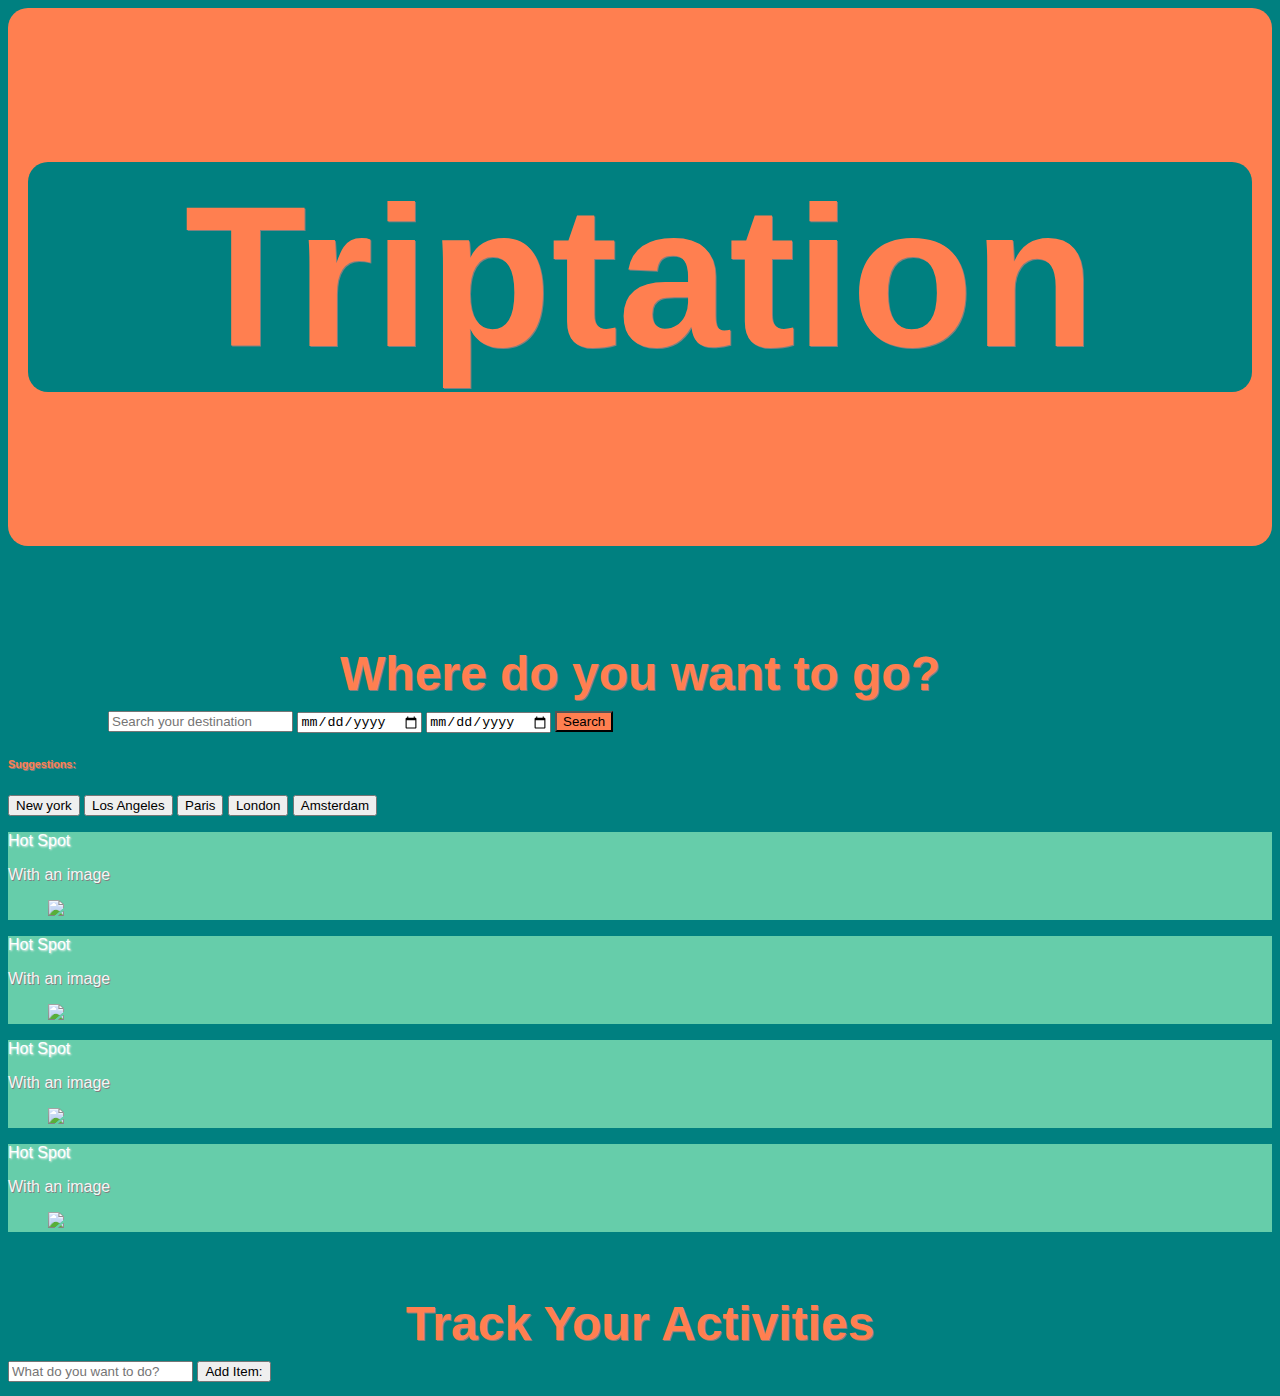
==== index.html @ a23145c1 "itinerary funct added" ====
<!DOCTYPE html>
<html lang="en">

<head>
  <meta charset="UTF-8">
  <meta name="viewport" content="width=device-width, initial-scale=1.0">
  <link rel="stylesheet" href="https://cdn.jsdelivr.net/npm/bulma@0.9.3/css/bulma.min.css">
  <script type="module" src="https://unpkg.com/ionicons@5.5.2/dist/ionicons/ionicons.esm.js"></script>
  <script nomodule src="https://unpkg.com/ionicons@5.5.2/dist/ionicons/ionicons.js"></script>
  <link rel="stylesheet" href="styles.css">
  <title>Trip Planner</title>
</head>

<body>
  <header>
    <h1 class="strong">Triptation
    </h1>
  </header>

  <main>
    <h2><strong class="strong">Where do you want to go?</strong></h2>

    <!--Search Engine  -->
    <div class="searchbar is-flex-direction-column">
      <input id="city" class="input is-rounded is-medium" type="text" placeholder="Search your destination">
      <input id="startDate" type="date" class="input is-rounded is-medium" placeholder="mm/dd/yyyy" autocomplete="off">
      <input id="endDate" type="date" class="input is-rounded is-medium" placeholder="mm/dd/yyyy" autocomplete="off">
      <button id="search" style="background-color: coral;"
        class="button has-text-white is-rounded is-large is-fullwidth">Search</button>
    </div>

    <!-- Suggestions -->
    <h6><strong class="strong">Suggestions:</strong></h6>
    <div id="suggestions" class="buttons is-justify-content-center">
      <button class=" button has-background-primary has-text-white-bis is-rounded is-medium">New york</button>
      <button class=" button has-background-primary has-text-white-bis is-rounded is-medium">Los Angeles</button>
      <button class=" button has-background-primary has-text-white-bis is-rounded is-medium">Paris</button>
      <button class=" button has-background-primary has-text-white-bis is-rounded is-medium">London</button>
      <button class=" button has-background-primary has-text-white-bis is-rounded is-medium">Amsterdam</button>
    </div>

    <!-- Weather Data -->
    <h4 class="hide" id="weatherTxt"><strong class="strong">Weather Data</strong></h4>
    <div id="forecast" class="container is-fluid tile is-ancestor is-flex-wrap-wrap">

    </div>

    <!-- Popular Spots -->
    <h4 class="hide"><strong class="strong">Popular Spots</strong></h4>
    <div id="tiles" class="container is-fluid tile is-ancestor is-flex-wrap-wrap">
      <div class="tile is-parent">
        <article class="tile is-child box">
          <p class="title">Hot Spot</p>
          <p class="subtitle">With an image</p>
          <figure class="image is-4by3">
            <img src="https://bulma.io/images/placeholders/640x480.png">
          </figure>
        </article>
      </div>
      <div class="tile is-parent">
        <article class="tile is-child box">
          <p class="title">Hot Spot</p>
          <p class="subtitle">With an image</p>
          <figure class="image is-4by3">
            <img src="https://bulma.io/images/placeholders/640x480.png">
          </figure>
        </article>
      </div>
      <div class="tile is-parent">
        <article class="tile is-child box">
          <p class="title">Hot Spot</p>
          <p class="subtitle">With an image</p>
          <figure class="image is-4by3">
            <img src="https://bulma.io/images/placeholders/640x480.png">
          </figure>
        </article>
      </div>
      <div class="tile is-parent">
        <article class="tile is-child box">
          <p class="title">Hot Spot</p>
          <p class="subtitle">With an image</p>
          <figure class="image is-4by3">
            <img src="https://bulma.io/images/placeholders/640x480.png">
          </figure>
        </article>
      </div>
    </div>

    <div id="itinerary" class="container my-1 is-flex-direction-column is-fluid is-ancestor">
      <h4><strong class="strong">Track Your Activities</strong></h4>
      <div class="field has-addons">
        <input id="taskBox" class="input" type="text" placeholder="What do you want to do?">
        <button id="taskSave" class="button is-primary">
          Add Item:
        </button>
      </div>
    </div>
  </main>


  <script src="script.js"></script>
</body>

</html>
---- styles.css ----
header {
    font-size: 100px;
    color: whitesmoke;	
    padding: 20px;
    text-align: center;
    margin-bottom: 100px;
	font-family: Segoe, "Segoe UI", "DejaVu Sans", "Trebuchet MS", Verdana, "sans-serif" Roboto, Oxygen, Ubuntu, Cantarell, 'Open Sans', 'Helvetica Neue', sans-serif;
	background-color: coral;	
    border-radius: 20px;
}

body { 
    font-family: -apple-system, BlinkMacSystemFont, 'Segoe UI', Roboto, Oxygen, Ubuntu, Cantarell, 'Open Sans', 'Helvetica Neue', sans-serif;
	background-color: teal;


}

h2, h4 {
    font-size: 48px;
    text-align: center;
    margin-bottom: 10px;	
}

h1{
	font-family: Segoe, "Segoe UI", "DejaVu Sans", "Trebuchet MS", Verdana, "sans-serif" Roboto, Oxygen, Ubuntu, Cantarell, 'Open Sans', 'Helvetica Neue', sans-serif;
	background-color: teal;	
	border-radius: 20px;
    color: coral;
    font-weight: bold;
	
}

.hide {
    display: none;
}

.searchbar {
    margin-bottom: 15px;
    margin-right: 100px;
    margin-left: 100px;

}


.container {
    margin-bottom: 15px;
}



.tile .is-parent .box{
	background-color: mediumaquamarine;
    min-width: 150px;

}

.title {
	text-shadow: 1px 1px 2px whitesmoke;
	color: white;
    
}

.subtitle {
	text-shadow: 1px 1px grey;
	color: whitesmoke;
    
}

.strong {
	text-shadow: 1px 1px grey;
	color:coral;
}
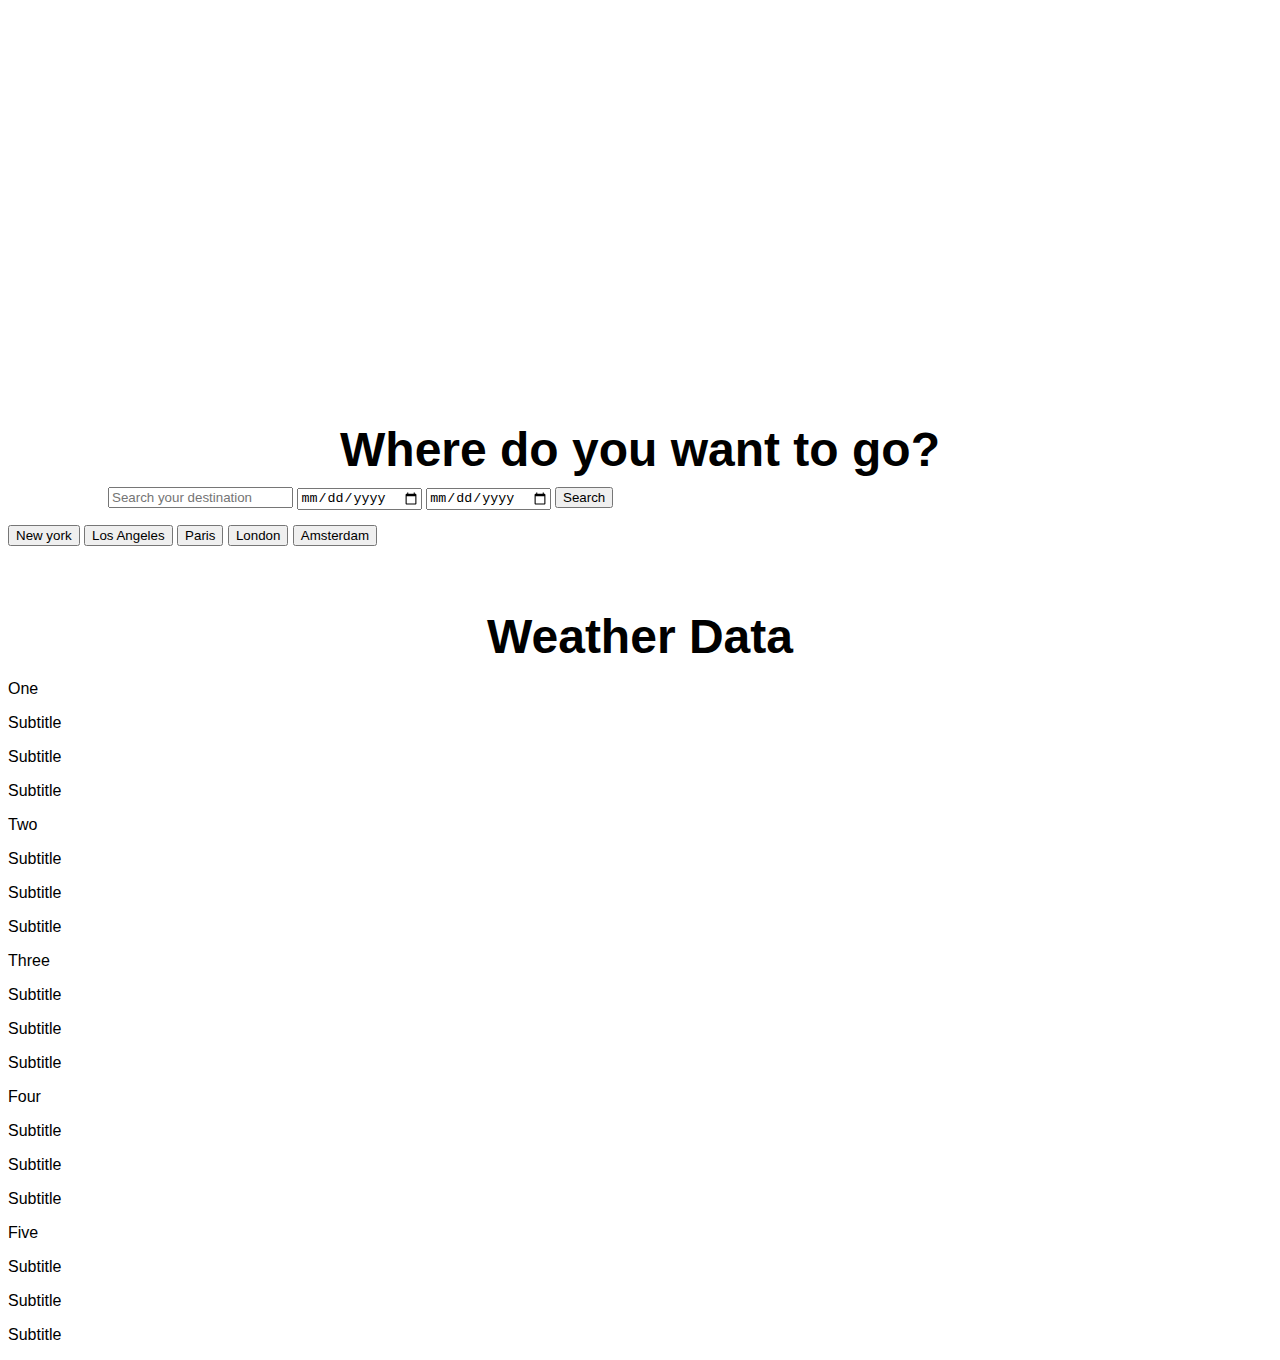
==== commit 8d7a7d3b: "Hides popular spots until they need to be generated" ====
--- a/index.html
+++ b/index.html
@@ -12,88 +12,123 @@
 </head>
 
 <body>
-  <header>
-    <h1 class="strong">Triptation
+  <header class="has-background-primary-dark">
+    <h1>Trip Planner App
     </h1>
   </header>
 
   <main>
-    <h2><strong class="strong">Where do you want to go?</strong></h2>
+      <h2><strong>Where do you want to go?</strong></h2>
 
-    <!--Search Engine  -->
-    <div class="searchbar is-flex-direction-column">
+      <!--Search Engine  -->
+    <div class="searchbar is-justify-content-center">
       <input id="city" class="input is-rounded is-medium" type="text" placeholder="Search your destination">
-      <input id="startDate" type="date" class="input is-rounded is-medium" placeholder="mm/dd/yyyy" autocomplete="off">
-      <input id="endDate" type="date" class="input is-rounded is-medium" placeholder="mm/dd/yyyy" autocomplete="off">
-      <button id="search" style="background-color: coral;"
-        class="button has-text-white is-rounded is-large is-fullwidth">Search</button>
+      <input type="date" class="input is-rounded is-medium" placeholder="mm/dd/yyyy" autocomplete="off">
+      <input type="date" class="input is-rounded is-medium" placeholder="mm/dd/yyyy" autocomplete="off">
+      <button id="search" class="button is-primary is-rounded is-large is-full-width">Search</button>
+      <div id="info" class="alert alert-primary"></div>
     </div>
 
     <!-- Suggestions -->
-    <h6><strong class="strong">Suggestions:</strong></h6>
     <div id="suggestions" class="buttons is-justify-content-center">
-      <button class=" button has-background-primary has-text-white-bis is-rounded is-medium">New york</button>
-      <button class=" button has-background-primary has-text-white-bis is-rounded is-medium">Los Angeles</button>
-      <button class=" button has-background-primary has-text-white-bis is-rounded is-medium">Paris</button>
-      <button class=" button has-background-primary has-text-white-bis is-rounded is-medium">London</button>
-      <button class=" button has-background-primary has-text-white-bis is-rounded is-medium">Amsterdam</button>
+        <button class="button is-rounded is-medium" id="NY">New york</button>
+        <button class="button is-rounded is-medium" id="LA">Los Angeles</button>
+        <button class="button is-rounded is-medium" id="PAR">Paris</button>
+        <button class="button is-rounded is-medium" id="LDN">London</button>
+        <button class="button is-rounded is-medium" id="AMS">Amsterdam</button>
     </div>
 
     <!-- Weather Data -->
-    <h4 class="hide" id="weatherTxt"><strong class="strong">Weather Data</strong></h4>
-    <div id="forecast" class="container is-fluid tile is-ancestor is-flex-wrap-wrap">
+    <h4><strong>Weather Data</strong></h4>
+    <div id="forecast" class="tile is-ancestor">
+        <div class="tile is-parent">
+            <article class="tile is-child box">
+              <p class="title">One</p>
+              <p class="subtitle">Subtitle</p>
+              <p class="subtitle">Subtitle</p>
+              <p class="subtitle">Subtitle</p>
+            </article>
+          </div>
+          <div class="tile is-parent">
+            <article class="tile is-child box">
+              <p class="title">Two</p>
+              <p class="subtitle">Subtitle</p>
+              <p class="subtitle">Subtitle</p>
+              <p class="subtitle">Subtitle</p>
+            </article>
+          </div>
+          <div class="tile is-parent">
+            <article class="tile is-child box">
+              <p class="title">Three</p>
+              <p class="subtitle">Subtitle</p>
+              <p class="subtitle">Subtitle</p>
+              <p class="subtitle">Subtitle</p>
+            </article>
+          </div>
+          <div class="tile is-parent">
+            <article class="tile is-child box">
+              <p class="title">Four</p>
+              <p class="subtitle">Subtitle</p>
+              <p class="subtitle">Subtitle</p>
+              <p class="subtitle">Subtitle</p>
+            </article>
+          </div>
+          <div class="tile is-parent">
+            <article class="tile is-child box">
+              <p class="title">Five</p>
+              <p class="subtitle">Subtitle</p>
+              <p class="subtitle">Subtitle</p>
+              <p class="subtitle">Subtitle</p>
+            </article>
+          </div>
 
     </div>
 
     <!-- Popular Spots -->
-    <h4 class="hide"><strong class="strong">Popular Spots</strong></h4>
-    <div id="tiles" class="container is-fluid tile is-ancestor is-flex-wrap-wrap">
-      <div class="tile is-parent">
-        <article class="tile is-child box">
-          <p class="title">Hot Spot</p>
-          <p class="subtitle">With an image</p>
-          <figure class="image is-4by3">
-            <img src="https://bulma.io/images/placeholders/640x480.png">
-          </figure>
-        </article>
-      </div>
-      <div class="tile is-parent">
-        <article class="tile is-child box">
-          <p class="title">Hot Spot</p>
-          <p class="subtitle">With an image</p>
-          <figure class="image is-4by3">
-            <img src="https://bulma.io/images/placeholders/640x480.png">
-          </figure>
-        </article>
-      </div>
-      <div class="tile is-parent">
-        <article class="tile is-child box">
-          <p class="title">Hot Spot</p>
-          <p class="subtitle">With an image</p>
-          <figure class="image is-4by3">
-            <img src="https://bulma.io/images/placeholders/640x480.png">
-          </figure>
-        </article>
-      </div>
-      <div class="tile is-parent">
-        <article class="tile is-child box">
-          <p class="title">Hot Spot</p>
-          <p class="subtitle">With an image</p>
-          <figure class="image is-4by3">
-            <img src="https://bulma.io/images/placeholders/640x480.png">
-          </figure>
-        </article>
-      </div>
-    </div>
-
-    <div id="itinerary" class="container my-1 is-flex-direction-column is-fluid is-ancestor">
-      <h4><strong class="strong">Track Your Activities</strong></h4>
-      <div class="field has-addons">
-        <input id="taskBox" class="input" type="text" placeholder="What do you want to do?">
-        <button id="taskSave" class="button is-primary">
-          Add Item:
-        </button>
-      </div>
+    <h4 id="hideTitle"><strong>Popular Spots</strong></h4>
+    <div class="tile is-ancestor" id="hide">  
+        <div class="tile is-parent">
+            <article class="tile is-child box">
+              <p class="title" id="HotSpot">Hot Spot</p>
+              <p class="desc">Description</p>
+              <figure class="image is-4by3">
+                <img class="img" src="https://bulma.io/images/placeholders/640x480.png" crossorigin="anonymous">
+              </figure>
+            </article>
+          </div>
+          <div class="tile is-parent">
+            <article class="tile is-child box">
+              <p class="title" id="HotSpot">Hot Spot</p>
+              <p class="desc">Description</p>
+              <figure class="image is-4by3">
+                <img class="img" src="https://bulma.io/images/placeholders/640x480.png" crossorigin="anonymous">
+              </figure>
+            </article>
+          </div><div class="tile is-parent">
+            <article class="tile is-child box">
+              <p class="title" id="HotSpot">Hot Spot</p>
+              <p class="desc">Description</p>
+              <figure class="image is-4by3">
+                <img class="img" src="https://bulma.io/images/placeholders/640x480.png" crossorigin="anonymous">
+              </figure>
+            </article>
+          </div><div class="tile is-parent">
+            <article class="tile is-child box">
+              <p class="title" id="HotSpot">Hot Spot</p>
+              <p class="desc">Description</p>
+              <figure class="image is-4by3">
+                <img class="img" src="https://bulma.io/images/placeholders/640x480.png" crossorigin="anonymous">
+              </figure>
+            </article>
+          </div>
+          <div class="tile is-parent">
+            <article class="tile is-child box">
+              <p class="title" id="HotSpot">Hot Spot</p>
+              <p class="desc">Description</p>
+              <figure class="image is-4by3">
+                <img class="img" src="https://bulma.io/images/placeholders/640x480.png" crossorigin="anonymous">
+              </figure>
+            </article>
     </div>
   </main>
 
--- a/styles.css
+++ b/styles.css
@@ -1,45 +1,27 @@
 header {
-    font-size: 100px;
-    color: whitesmoke;	
+    font-size: 55px;
+    color: white;
     padding: 20px;
     text-align: center;
     margin-bottom: 100px;
-	font-family: Segoe, "Segoe UI", "DejaVu Sans", "Trebuchet MS", Verdana, "sans-serif" Roboto, Oxygen, Ubuntu, Cantarell, 'Open Sans', 'Helvetica Neue', sans-serif;
-	background-color: coral;	
-    border-radius: 20px;
+    
 }
 
 body { 
-    font-family: -apple-system, BlinkMacSystemFont, 'Segoe UI', Roboto, Oxygen, Ubuntu, Cantarell, 'Open Sans', 'Helvetica Neue', sans-serif;
-	background-color: teal;
-
+    font-family: -apple-system, BlinkMacSystemFont, 'Segoe UI', Roboto, Oxygen, Ubuntu, Cantarell, 'Open Sans', 'Helvetica Neue', sans-serif
 
 }
 
 h2, h4 {
     font-size: 48px;
     text-align: center;
-    margin-bottom: 10px;	
-}
-
-h1{
-	font-family: Segoe, "Segoe UI", "DejaVu Sans", "Trebuchet MS", Verdana, "sans-serif" Roboto, Oxygen, Ubuntu, Cantarell, 'Open Sans', 'Helvetica Neue', sans-serif;
-	background-color: teal;	
-	border-radius: 20px;
-    color: coral;
-    font-weight: bold;
-	
-}
-
-.hide {
-    display: none;
+    margin-bottom: 10px;
 }
 
 .searchbar {
     margin-bottom: 15px;
     margin-right: 100px;
     margin-left: 100px;
-
 }
 
 
@@ -47,31 +29,7 @@
     margin-bottom: 15px;
 }
 
-
-
-.tile .is-parent .box{
-	background-color: mediumaquamarine;
-    min-width: 150px;
-
+#hide, #hideTitle {
+    display: none;
 }
 
-.title {
-	text-shadow: 1px 1px 2px whitesmoke;
-	color: white;
-    
-}
-
-.subtitle {
-	text-shadow: 1px 1px grey;
-	color: whitesmoke;
-    
-}
-
-.strong {
-	text-shadow: 1px 1px grey;
-	color:coral;
-}
-
-
-
-
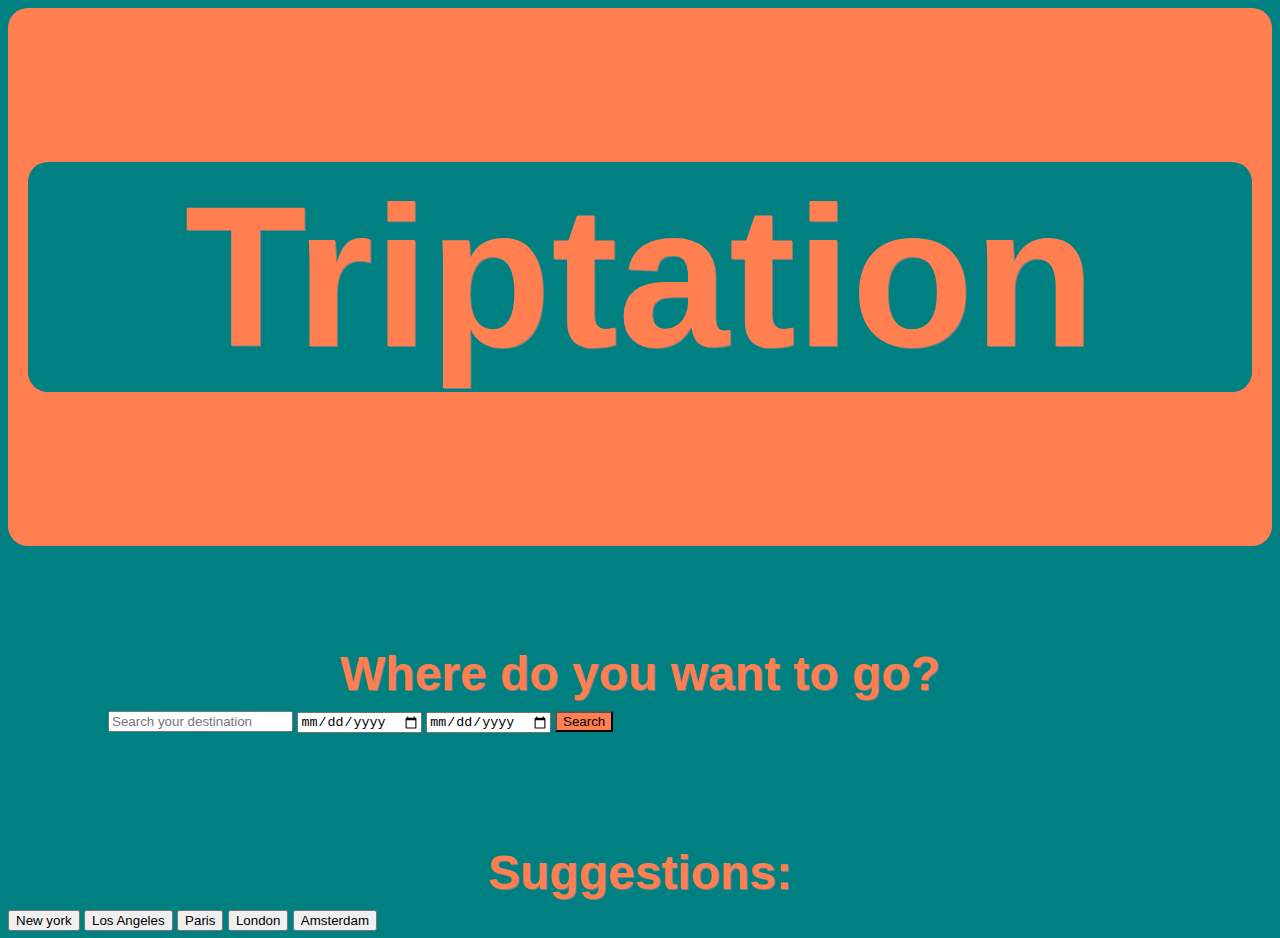
==== commit 785a3517: "working fine" ====
--- a/index.html
+++ b/index.html
@@ -12,85 +12,47 @@
 </head>
 
 <body>
-  <header class="has-background-primary-dark">
-    <h1>Trip Planner App
+  <header>
+    <h1 class="strong">Triptation
     </h1>
   </header>
 
   <main>
-      <h2><strong>Where do you want to go?</strong></h2>
+    <h2><strong class="strong">Where do you want to go?</strong></h2>
 
-      <!--Search Engine  -->
-    <div class="searchbar is-justify-content-center">
+    <!--Search Engine  -->
+    <div class="searchbar is-flex-direction-column">
       <input id="city" class="input is-rounded is-medium" type="text" placeholder="Search your destination">
-      <input type="date" class="input is-rounded is-medium" placeholder="mm/dd/yyyy" autocomplete="off">
-      <input type="date" class="input is-rounded is-medium" placeholder="mm/dd/yyyy" autocomplete="off">
-      <button id="search" class="button is-primary is-rounded is-large is-full-width">Search</button>
+      <input id="startDate" type="date" class="input is-rounded is-medium" placeholder="mm/dd/yyyy" autocomplete="off">
+      <input id="endDate" type="date" class="input is-rounded is-medium" placeholder="mm/dd/yyyy" autocomplete="off">
+      <button id="search" style="background-color: coral;"
+        class="button has-text-white is-rounded is-large is-fullwidth">Search</button>
+    </div>
+
+    <!-- Suggestions -->
+    <h6><strong class="strong">Suggestions:</strong></h6>
+    <div id="suggestions" class="buttons is-justify-content-center">
+      <button class=" button has-background-primary has-text-white-bis is-rounded is-medium" id="NY" >New york</button>
+      <button class=" button has-background-primary has-text-white-bis is-rounded is-medium" id="LA" >Los Angeles</button>
+      <button class=" button has-background-primary has-text-white-bis is-rounded is-medium" id="PAR" >Paris</button>
+      <button class=" button has-background-primary has-text-white-bis is-rounded is-medium" id="LDN" >London</button>
+      <button class=" button has-background-primary has-text-white-bis is-rounded is-medium" id="AMS" >Amsterdam</button>
       <div id="info" class="alert alert-primary"></div>
     </div>
 
-    <!-- Suggestions -->
-    <div id="suggestions" class="buttons is-justify-content-center">
-        <button class="button is-rounded is-medium" id="NY">New york</button>
-        <button class="button is-rounded is-medium" id="LA">Los Angeles</button>
-        <button class="button is-rounded is-medium" id="PAR">Paris</button>
-        <button class="button is-rounded is-medium" id="LDN">London</button>
-        <button class="button is-rounded is-medium" id="AMS">Amsterdam</button>
-    </div>
-
     <!-- Weather Data -->
-    <h4><strong>Weather Data</strong></h4>
-    <div id="forecast" class="tile is-ancestor">
-        <div class="tile is-parent">
-            <article class="tile is-child box">
-              <p class="title">One</p>
-              <p class="subtitle">Subtitle</p>
-              <p class="subtitle">Subtitle</p>
-              <p class="subtitle">Subtitle</p>
-            </article>
-          </div>
-          <div class="tile is-parent">
-            <article class="tile is-child box">
-              <p class="title">Two</p>
-              <p class="subtitle">Subtitle</p>
-              <p class="subtitle">Subtitle</p>
-              <p class="subtitle">Subtitle</p>
-            </article>
-          </div>
-          <div class="tile is-parent">
-            <article class="tile is-child box">
-              <p class="title">Three</p>
-              <p class="subtitle">Subtitle</p>
-              <p class="subtitle">Subtitle</p>
-              <p class="subtitle">Subtitle</p>
-            </article>
-          </div>
-          <div class="tile is-parent">
-            <article class="tile is-child box">
-              <p class="title">Four</p>
-              <p class="subtitle">Subtitle</p>
-              <p class="subtitle">Subtitle</p>
-              <p class="subtitle">Subtitle</p>
-            </article>
-          </div>
-          <div class="tile is-parent">
-            <article class="tile is-child box">
-              <p class="title">Five</p>
-              <p class="subtitle">Subtitle</p>
-              <p class="subtitle">Subtitle</p>
-              <p class="subtitle">Subtitle</p>
-            </article>
-          </div>
+    <h4 class="hide" id="weatherTxt"><strong class="strong">Weather Data</strong></h4>
+    <div id="forecast" class="container is-fluid tile is-ancestor is-flex-wrap-wrap">
 
     </div>
 
     <!-- Popular Spots -->
-    <h4 id="hideTitle"><strong>Popular Spots</strong></h4>
-    <div class="tile is-ancestor" id="hide">  
+    <h4 id="hideTitle"><strong class="strong">Popular Spots</strong></h4>
+    <div class="container is-flex-wrap-wrap is-fluid tile is-ancestor" id="hide">  
         <div class="tile is-parent">
             <article class="tile is-child box">
               <p class="title" id="HotSpot">Hot Spot</p>
-              <p class="desc">Description</p>
+              <p class="subtitle desc">Description</p>
               <figure class="image is-4by3">
                 <img class="img" src="https://bulma.io/images/placeholders/640x480.png" crossorigin="anonymous">
               </figure>
@@ -99,7 +61,7 @@
           <div class="tile is-parent">
             <article class="tile is-child box">
               <p class="title" id="HotSpot">Hot Spot</p>
-              <p class="desc">Description</p>
+              <p class="subtitle desc">Description</p>
               <figure class="image is-4by3">
                 <img class="img" src="https://bulma.io/images/placeholders/640x480.png" crossorigin="anonymous">
               </figure>
@@ -107,7 +69,7 @@
           </div><div class="tile is-parent">
             <article class="tile is-child box">
               <p class="title" id="HotSpot">Hot Spot</p>
-              <p class="desc">Description</p>
+              <p class="subtitle desc">Description</p>
               <figure class="image is-4by3">
                 <img class="img" src="https://bulma.io/images/placeholders/640x480.png" crossorigin="anonymous">
               </figure>
@@ -115,7 +77,7 @@
           </div><div class="tile is-parent">
             <article class="tile is-child box">
               <p class="title" id="HotSpot">Hot Spot</p>
-              <p class="desc">Description</p>
+              <p class="subtitle desc">Description</p>
               <figure class="image is-4by3">
                 <img class="img" src="https://bulma.io/images/placeholders/640x480.png" crossorigin="anonymous">
               </figure>
@@ -124,12 +86,26 @@
           <div class="tile is-parent">
             <article class="tile is-child box">
               <p class="title" id="HotSpot">Hot Spot</p>
-              <p class="desc">Description</p>
+              <p class="subtitle desc">Description</p>
               <figure class="image is-4by3">
                 <img class="img" src="https://bulma.io/images/placeholders/640x480.png" crossorigin="anonymous">
               </figure>
             </article>
     </div>
+
+    <div id="itinerary" class="container my-1 is-flex-direction-column is-fluid is-ancestor">
+      <h4><strong class="strong">Track Your Activities</strong></h4>
+      <div class="field has-addons">
+        <input id="taskBox" class="input" type="text" placeholder="What do you want to do?">
+        <button id="taskSave" class="button is-primary">
+          Add Item:
+        </button>
+      </div>
+    </div>
+
+    
+
+
   </main>
 
 
--- a/styles.css
+++ b/styles.css
@@ -1,35 +1,73 @@
 header {
-    font-size: 55px;
-    color: white;
+    font-size: 100px;
+    color: whitesmoke;	
     padding: 20px;
     text-align: center;
     margin-bottom: 100px;
+	font-family: Segoe, "Segoe UI", "DejaVu Sans", "Trebuchet MS", Verdana, "sans-serif" Roboto, Oxygen, Ubuntu, Cantarell, 'Open Sans', 'Helvetica Neue', sans-serif;
+	background-color: coral;	
+    border-radius: 20px;
+}
+
+body { 
+    font-family: -apple-system, BlinkMacSystemFont, 'Segoe UI', Roboto, Oxygen, Ubuntu, Cantarell, 'Open Sans', 'Helvetica Neue', sans-serif;
+	background-color: teal;
+
+
+}
+
+h2, h4, h6 {
+    font-size: 48px;
+    text-align: center;
+    margin-bottom: 10px;	
+}
+
+h1{
+	font-family: Segoe, "Segoe UI", "DejaVu Sans", "Trebuchet MS", Verdana, "sans-serif" Roboto, Oxygen, Ubuntu, Cantarell, 'Open Sans', 'Helvetica Neue', sans-serif;
+	background-color: teal;	
+	border-radius: 20px;
+    color: coral;
+    font-weight: bold;
+	
+}
+
+.hide {
+    display: none;
+}
+
+.searchbar {
+    margin-right: 100px;
+    margin-left: 100px;
+
+}
+
+.tile .is-parent .box{
+	background-color: mediumaquamarine;
+    min-width: 150px;
+
+}
+
+.title {
+	text-shadow: 1px 1px 2px whitesmoke;
+	color: white;
     
 }
 
-body { 
-    font-family: -apple-system, BlinkMacSystemFont, 'Segoe UI', Roboto, Oxygen, Ubuntu, Cantarell, 'Open Sans', 'Helvetica Neue', sans-serif
-
+.subtitle {
+	text-shadow: 1px 1px grey;
+	color: whitesmoke;
+    
 }
 
-h2, h4 {
-    font-size: 48px;
-    text-align: center;
-    margin-bottom: 10px;
-}
-
-.searchbar {
-    margin-bottom: 15px;
-    margin-right: 100px;
-    margin-left: 100px;
-}
-
-
-.container {
-    margin-bottom: 15px;
+.strong {
+	text-shadow: 1px 1px grey;
+	color:coral;
 }
 
 #hide, #hideTitle {
     display: none;
 }
 
+
+
+
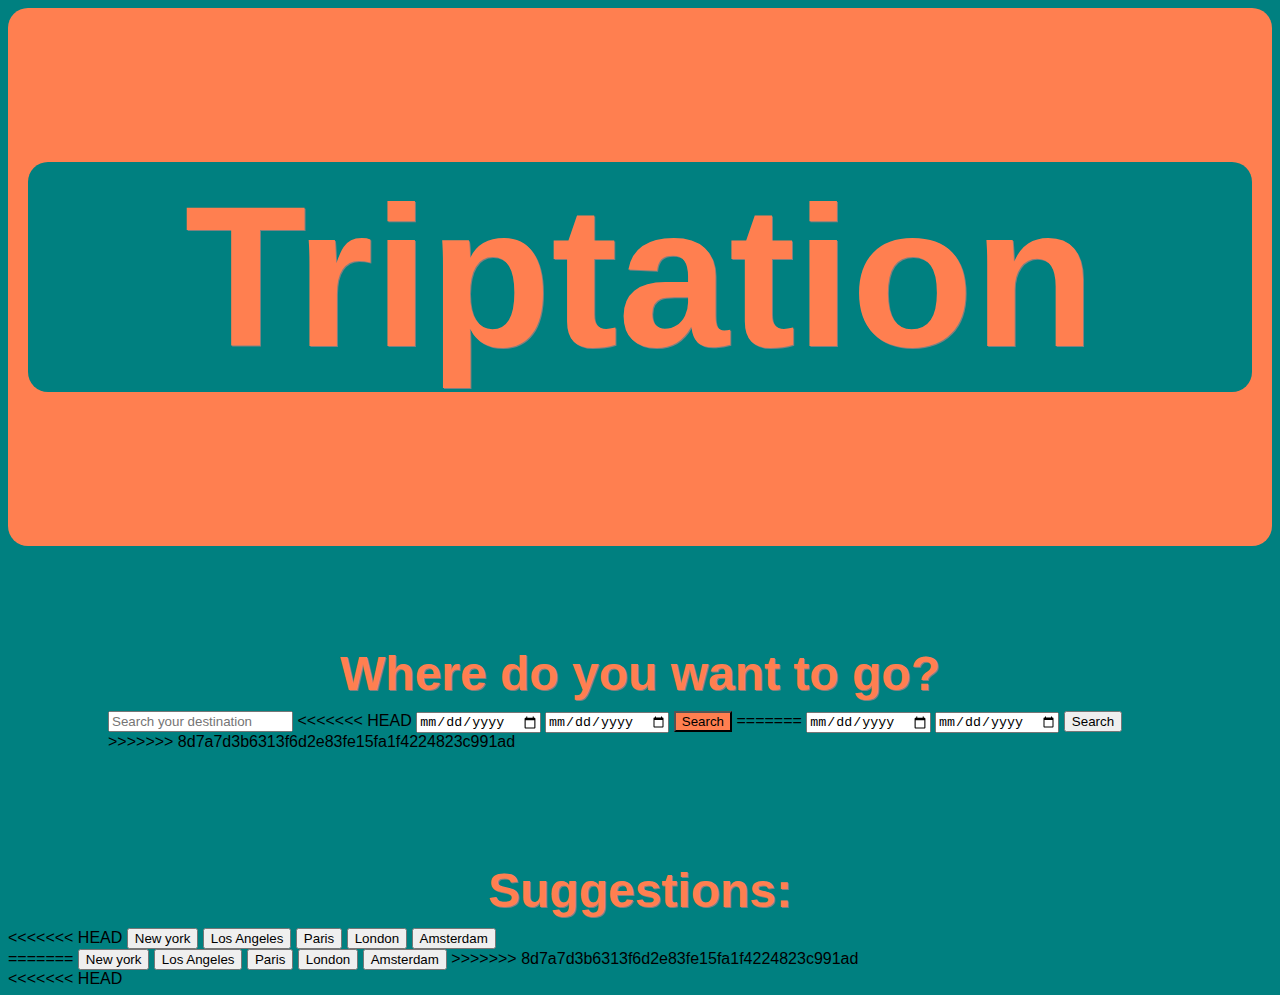
==== commit 98320ef5: "final merge" ====
--- a/index.html
+++ b/index.html
@@ -23,21 +23,36 @@
     <!--Search Engine  -->
     <div class="searchbar is-flex-direction-column">
       <input id="city" class="input is-rounded is-medium" type="text" placeholder="Search your destination">
+<<<<<<< HEAD
       <input id="startDate" type="date" class="input is-rounded is-medium" placeholder="mm/dd/yyyy" autocomplete="off">
       <input id="endDate" type="date" class="input is-rounded is-medium" placeholder="mm/dd/yyyy" autocomplete="off">
       <button id="search" style="background-color: coral;"
         class="button has-text-white is-rounded is-large is-fullwidth">Search</button>
+=======
+      <input type="date" class="input is-rounded is-medium" placeholder="mm/dd/yyyy" autocomplete="off">
+      <input type="date" class="input is-rounded is-medium" placeholder="mm/dd/yyyy" autocomplete="off">
+      <button id="search" class="button is-primary is-rounded is-large is-full-width">Search</button>
+      <div id="info" class="alert alert-primary"></div>
+>>>>>>> 8d7a7d3b6313f6d2e83fe15fa1f4224823c991ad
     </div>
 
     <!-- Suggestions -->
     <h6><strong class="strong">Suggestions:</strong></h6>
     <div id="suggestions" class="buttons is-justify-content-center">
+<<<<<<< HEAD
       <button class=" button has-background-primary has-text-white-bis is-rounded is-medium" id="NY" >New york</button>
       <button class=" button has-background-primary has-text-white-bis is-rounded is-medium" id="LA" >Los Angeles</button>
       <button class=" button has-background-primary has-text-white-bis is-rounded is-medium" id="PAR" >Paris</button>
       <button class=" button has-background-primary has-text-white-bis is-rounded is-medium" id="LDN" >London</button>
       <button class=" button has-background-primary has-text-white-bis is-rounded is-medium" id="AMS" >Amsterdam</button>
       <div id="info" class="alert alert-primary"></div>
+=======
+        <button class="button is-rounded is-medium" id="NY">New york</button>
+        <button class="button is-rounded is-medium" id="LA">Los Angeles</button>
+        <button class="button is-rounded is-medium" id="PAR">Paris</button>
+        <button class="button is-rounded is-medium" id="LDN">London</button>
+        <button class="button is-rounded is-medium" id="AMS">Amsterdam</button>
+>>>>>>> 8d7a7d3b6313f6d2e83fe15fa1f4224823c991ad
     </div>
 
     <!-- Weather Data -->
@@ -47,12 +62,21 @@
     </div>
 
     <!-- Popular Spots -->
+<<<<<<< HEAD
     <h4 id="hideTitle"><strong class="strong">Popular Spots</strong></h4>
     <div class="container is-flex-wrap-wrap is-fluid tile is-ancestor" id="hide">  
         <div class="tile is-parent">
             <article class="tile is-child box">
               <p class="title" id="HotSpot">Hot Spot</p>
               <p class="subtitle desc">Description</p>
+=======
+    <h4 id="hideTitle"><strong>Popular Spots</strong></h4>
+    <div class="tile is-ancestor" id="hide">  
+        <div class="tile is-parent">
+            <article class="tile is-child box">
+              <p class="title" id="HotSpot">Hot Spot</p>
+              <p class="desc">Description</p>
+>>>>>>> 8d7a7d3b6313f6d2e83fe15fa1f4224823c991ad
               <figure class="image is-4by3">
                 <img class="img" src="https://bulma.io/images/placeholders/640x480.png" crossorigin="anonymous">
               </figure>
@@ -61,7 +85,11 @@
           <div class="tile is-parent">
             <article class="tile is-child box">
               <p class="title" id="HotSpot">Hot Spot</p>
+<<<<<<< HEAD
               <p class="subtitle desc">Description</p>
+=======
+              <p class="desc">Description</p>
+>>>>>>> 8d7a7d3b6313f6d2e83fe15fa1f4224823c991ad
               <figure class="image is-4by3">
                 <img class="img" src="https://bulma.io/images/placeholders/640x480.png" crossorigin="anonymous">
               </figure>
@@ -69,7 +97,11 @@
           </div><div class="tile is-parent">
             <article class="tile is-child box">
               <p class="title" id="HotSpot">Hot Spot</p>
+<<<<<<< HEAD
               <p class="subtitle desc">Description</p>
+=======
+              <p class="desc">Description</p>
+>>>>>>> 8d7a7d3b6313f6d2e83fe15fa1f4224823c991ad
               <figure class="image is-4by3">
                 <img class="img" src="https://bulma.io/images/placeholders/640x480.png" crossorigin="anonymous">
               </figure>
@@ -77,7 +109,11 @@
           </div><div class="tile is-parent">
             <article class="tile is-child box">
               <p class="title" id="HotSpot">Hot Spot</p>
+<<<<<<< HEAD
               <p class="subtitle desc">Description</p>
+=======
+              <p class="desc">Description</p>
+>>>>>>> 8d7a7d3b6313f6d2e83fe15fa1f4224823c991ad
               <figure class="image is-4by3">
                 <img class="img" src="https://bulma.io/images/placeholders/640x480.png" crossorigin="anonymous">
               </figure>
@@ -86,7 +122,11 @@
           <div class="tile is-parent">
             <article class="tile is-child box">
               <p class="title" id="HotSpot">Hot Spot</p>
+<<<<<<< HEAD
               <p class="subtitle desc">Description</p>
+=======
+              <p class="desc">Description</p>
+>>>>>>> 8d7a7d3b6313f6d2e83fe15fa1f4224823c991ad
               <figure class="image is-4by3">
                 <img class="img" src="https://bulma.io/images/placeholders/640x480.png" crossorigin="anonymous">
               </figure>
--- a/styles.css
+++ b/styles.css
@@ -70,4 +70,7 @@
 
 
 
+#hide, #hideTitle {
+    display: none;
+}
 
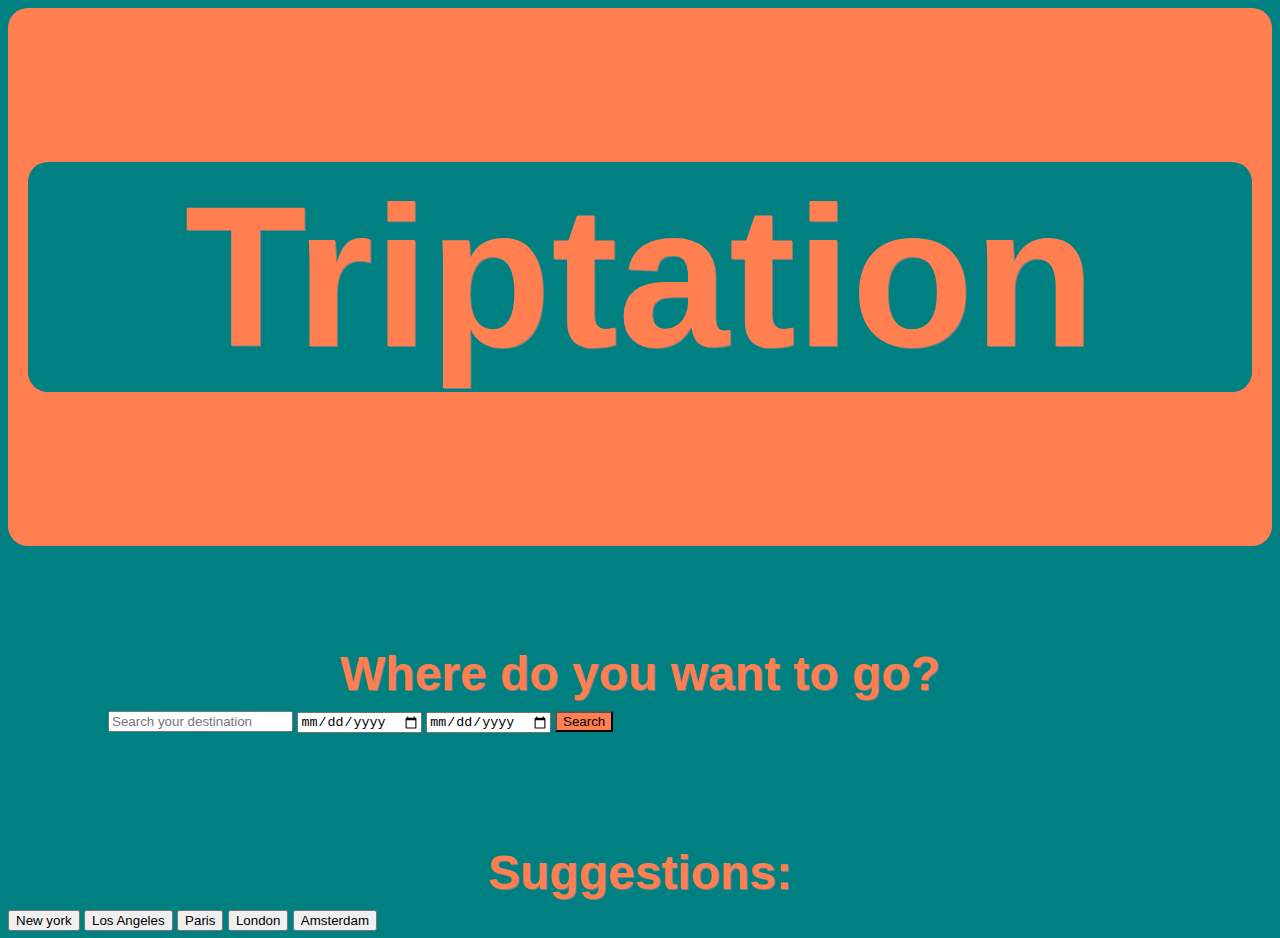
==== commit 56c43dbf: "merging details" ====
--- a/index.html
+++ b/index.html
@@ -23,36 +23,21 @@
     <!--Search Engine  -->
     <div class="searchbar is-flex-direction-column">
       <input id="city" class="input is-rounded is-medium" type="text" placeholder="Search your destination">
-<<<<<<< HEAD
       <input id="startDate" type="date" class="input is-rounded is-medium" placeholder="mm/dd/yyyy" autocomplete="off">
       <input id="endDate" type="date" class="input is-rounded is-medium" placeholder="mm/dd/yyyy" autocomplete="off">
       <button id="search" style="background-color: coral;"
         class="button has-text-white is-rounded is-large is-fullwidth">Search</button>
-=======
-      <input type="date" class="input is-rounded is-medium" placeholder="mm/dd/yyyy" autocomplete="off">
-      <input type="date" class="input is-rounded is-medium" placeholder="mm/dd/yyyy" autocomplete="off">
-      <button id="search" class="button is-primary is-rounded is-large is-full-width">Search</button>
-      <div id="info" class="alert alert-primary"></div>
->>>>>>> 8d7a7d3b6313f6d2e83fe15fa1f4224823c991ad
     </div>
 
     <!-- Suggestions -->
     <h6><strong class="strong">Suggestions:</strong></h6>
     <div id="suggestions" class="buttons is-justify-content-center">
-<<<<<<< HEAD
       <button class=" button has-background-primary has-text-white-bis is-rounded is-medium" id="NY" >New york</button>
       <button class=" button has-background-primary has-text-white-bis is-rounded is-medium" id="LA" >Los Angeles</button>
       <button class=" button has-background-primary has-text-white-bis is-rounded is-medium" id="PAR" >Paris</button>
       <button class=" button has-background-primary has-text-white-bis is-rounded is-medium" id="LDN" >London</button>
       <button class=" button has-background-primary has-text-white-bis is-rounded is-medium" id="AMS" >Amsterdam</button>
       <div id="info" class="alert alert-primary"></div>
-=======
-        <button class="button is-rounded is-medium" id="NY">New york</button>
-        <button class="button is-rounded is-medium" id="LA">Los Angeles</button>
-        <button class="button is-rounded is-medium" id="PAR">Paris</button>
-        <button class="button is-rounded is-medium" id="LDN">London</button>
-        <button class="button is-rounded is-medium" id="AMS">Amsterdam</button>
->>>>>>> 8d7a7d3b6313f6d2e83fe15fa1f4224823c991ad
     </div>
 
     <!-- Weather Data -->
@@ -62,21 +47,12 @@
     </div>
 
     <!-- Popular Spots -->
-<<<<<<< HEAD
     <h4 id="hideTitle"><strong class="strong">Popular Spots</strong></h4>
     <div class="container is-flex-wrap-wrap is-fluid tile is-ancestor" id="hide">  
         <div class="tile is-parent">
             <article class="tile is-child box">
               <p class="title" id="HotSpot">Hot Spot</p>
               <p class="subtitle desc">Description</p>
-=======
-    <h4 id="hideTitle"><strong>Popular Spots</strong></h4>
-    <div class="tile is-ancestor" id="hide">  
-        <div class="tile is-parent">
-            <article class="tile is-child box">
-              <p class="title" id="HotSpot">Hot Spot</p>
-              <p class="desc">Description</p>
->>>>>>> 8d7a7d3b6313f6d2e83fe15fa1f4224823c991ad
               <figure class="image is-4by3">
                 <img class="img" src="https://bulma.io/images/placeholders/640x480.png" crossorigin="anonymous">
               </figure>
@@ -85,11 +61,7 @@
           <div class="tile is-parent">
             <article class="tile is-child box">
               <p class="title" id="HotSpot">Hot Spot</p>
-<<<<<<< HEAD
               <p class="subtitle desc">Description</p>
-=======
-              <p class="desc">Description</p>
->>>>>>> 8d7a7d3b6313f6d2e83fe15fa1f4224823c991ad
               <figure class="image is-4by3">
                 <img class="img" src="https://bulma.io/images/placeholders/640x480.png" crossorigin="anonymous">
               </figure>
@@ -97,11 +69,7 @@
           </div><div class="tile is-parent">
             <article class="tile is-child box">
               <p class="title" id="HotSpot">Hot Spot</p>
-<<<<<<< HEAD
               <p class="subtitle desc">Description</p>
-=======
-              <p class="desc">Description</p>
->>>>>>> 8d7a7d3b6313f6d2e83fe15fa1f4224823c991ad
               <figure class="image is-4by3">
                 <img class="img" src="https://bulma.io/images/placeholders/640x480.png" crossorigin="anonymous">
               </figure>
@@ -109,11 +77,7 @@
           </div><div class="tile is-parent">
             <article class="tile is-child box">
               <p class="title" id="HotSpot">Hot Spot</p>
-<<<<<<< HEAD
               <p class="subtitle desc">Description</p>
-=======
-              <p class="desc">Description</p>
->>>>>>> 8d7a7d3b6313f6d2e83fe15fa1f4224823c991ad
               <figure class="image is-4by3">
                 <img class="img" src="https://bulma.io/images/placeholders/640x480.png" crossorigin="anonymous">
               </figure>
@@ -122,11 +86,7 @@
           <div class="tile is-parent">
             <article class="tile is-child box">
               <p class="title" id="HotSpot">Hot Spot</p>
-<<<<<<< HEAD
               <p class="subtitle desc">Description</p>
-=======
-              <p class="desc">Description</p>
->>>>>>> 8d7a7d3b6313f6d2e83fe15fa1f4224823c991ad
               <figure class="image is-4by3">
                 <img class="img" src="https://bulma.io/images/placeholders/640x480.png" crossorigin="anonymous">
               </figure>
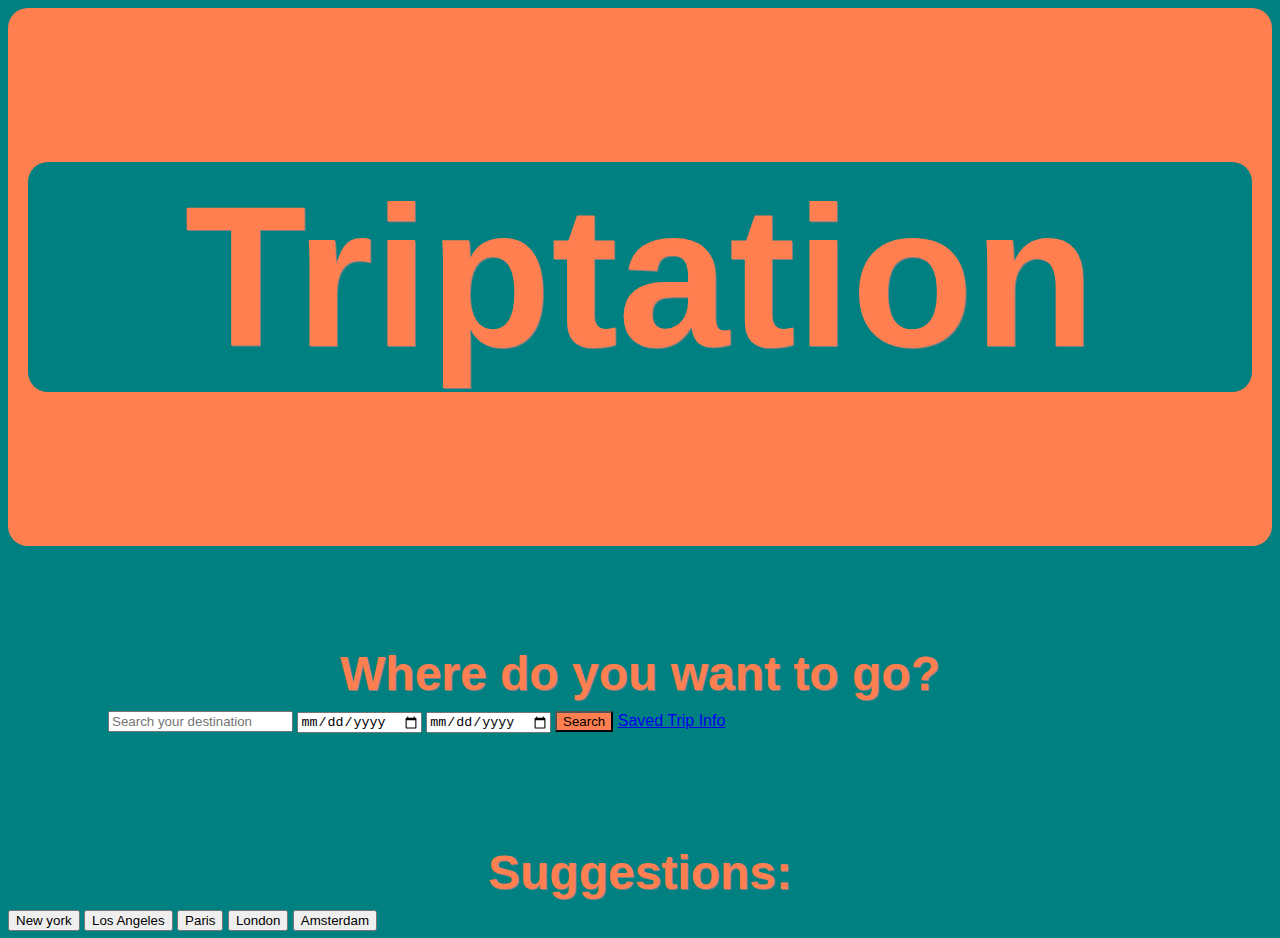
==== commit b4ef1e17: "itinerary link" ====
--- a/index.html
+++ b/index.html
@@ -27,6 +27,7 @@
       <input id="endDate" type="date" class="input is-rounded is-medium" placeholder="mm/dd/yyyy" autocomplete="off">
       <button id="search" style="background-color: coral;"
         class="button has-text-white is-rounded is-large is-fullwidth">Search</button>
+      <a class="button has-background-primary has-text-white is-rounded is-large is-fullwidth" href="tasks.html" target="_blank">Saved Trip Info</a> 
     </div>
 
     <!-- Suggestions -->
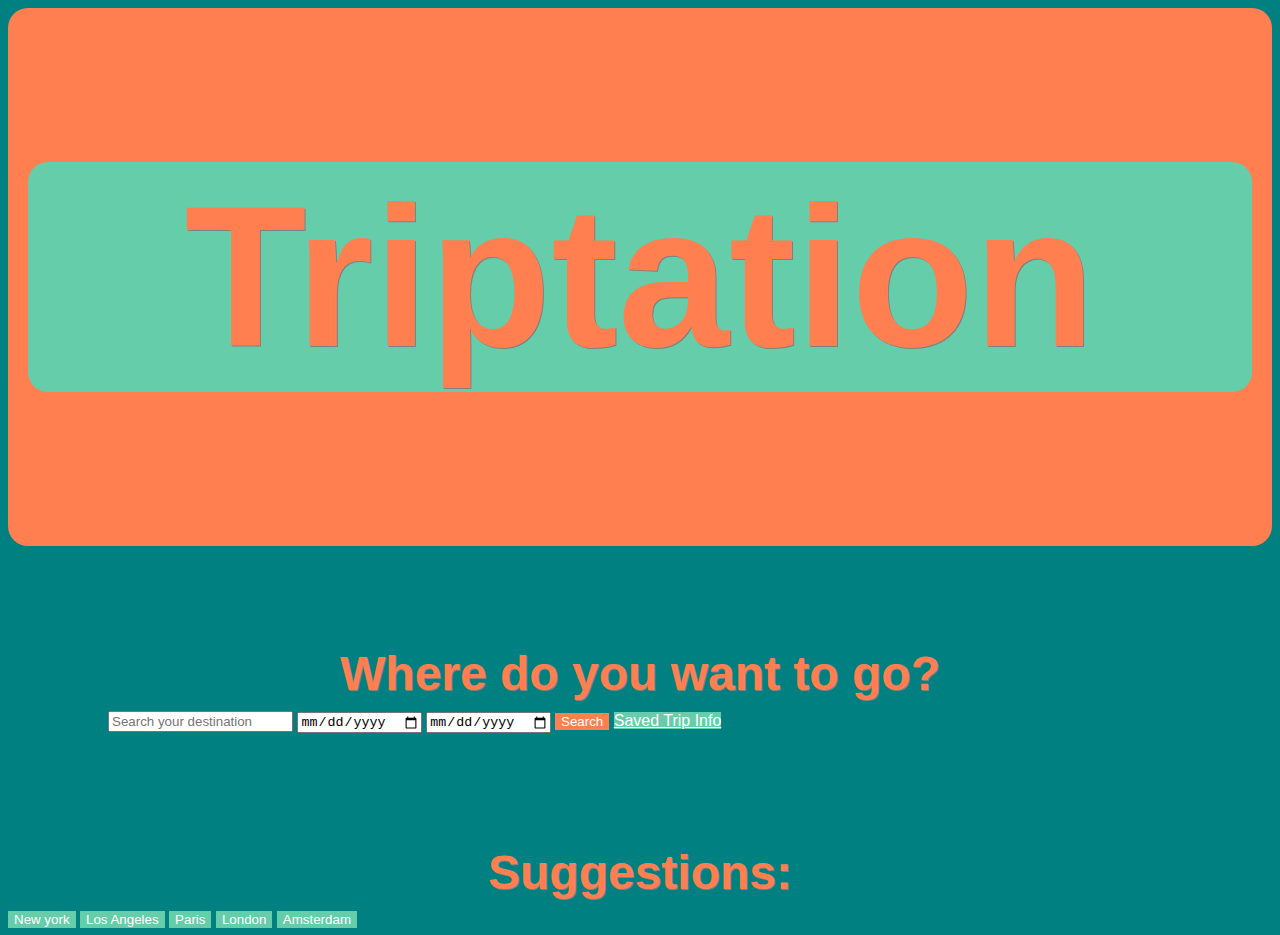
==== commit 0d84483e: "added comments on js for reference" ====
--- a/index.html
+++ b/index.html
@@ -27,17 +27,19 @@
       <input id="endDate" type="date" class="input is-rounded is-medium" placeholder="mm/dd/yyyy" autocomplete="off">
       <button id="search" style="background-color: coral;"
         class="button has-text-white is-rounded is-large is-fullwidth">Search</button>
-      <a class="button has-background-primary has-text-white is-rounded is-large is-fullwidth" href="tasks.html" target="_blank">Saved Trip Info</a> 
+      <a class="button has-background-primary has-text-white is-rounded is-large is-fullwidth" href="tasks.html"
+        target="_blank">Saved Trip Info</a>
     </div>
 
     <!-- Suggestions -->
     <h6><strong class="strong">Suggestions:</strong></h6>
     <div id="suggestions" class="buttons is-justify-content-center">
-      <button class=" button has-background-primary has-text-white-bis is-rounded is-medium" id="NY" >New york</button>
-      <button class=" button has-background-primary has-text-white-bis is-rounded is-medium" id="LA" >Los Angeles</button>
-      <button class=" button has-background-primary has-text-white-bis is-rounded is-medium" id="PAR" >Paris</button>
-      <button class=" button has-background-primary has-text-white-bis is-rounded is-medium" id="LDN" >London</button>
-      <button class=" button has-background-primary has-text-white-bis is-rounded is-medium" id="AMS" >Amsterdam</button>
+      <button class=" button has-background-primary has-text-white-bis is-rounded is-medium" id="NY">New york</button>
+      <button class=" button has-background-primary has-text-white-bis is-rounded is-medium" id="LA">Los
+        Angeles</button>
+      <button class=" button has-background-primary has-text-white-bis is-rounded is-medium" id="PAR">Paris</button>
+      <button class=" button has-background-primary has-text-white-bis is-rounded is-medium" id="LDN">London</button>
+      <button class=" button has-background-primary has-text-white-bis is-rounded is-medium" id="AMS">Amsterdam</button>
       <div id="info" class="alert alert-primary"></div>
     </div>
 
@@ -49,62 +51,80 @@
 
     <!-- Popular Spots -->
     <h4 id="hideTitle"><strong class="strong">Popular Spots</strong></h4>
-    <div class="container is-flex-wrap-wrap is-fluid tile is-ancestor" id="hide">  
-        <div class="tile is-parent">
-            <article class="tile is-child box">
-              <p class="title" id="HotSpot">Hot Spot</p>
-              <p class="subtitle desc">Description</p>
-              <figure class="image is-4by3">
-                <img class="img" src="https://bulma.io/images/placeholders/640x480.png" crossorigin="anonymous">
-              </figure>
-            </article>
-          </div>
-          <div class="tile is-parent">
-            <article class="tile is-child box">
-              <p class="title" id="HotSpot">Hot Spot</p>
-              <p class="subtitle desc">Description</p>
-              <figure class="image is-4by3">
-                <img class="img" src="https://bulma.io/images/placeholders/640x480.png" crossorigin="anonymous">
-              </figure>
-            </article>
-          </div><div class="tile is-parent">
-            <article class="tile is-child box">
-              <p class="title" id="HotSpot">Hot Spot</p>
-              <p class="subtitle desc">Description</p>
-              <figure class="image is-4by3">
-                <img class="img" src="https://bulma.io/images/placeholders/640x480.png" crossorigin="anonymous">
-              </figure>
-            </article>
-          </div><div class="tile is-parent">
-            <article class="tile is-child box">
-              <p class="title" id="HotSpot">Hot Spot</p>
-              <p class="subtitle desc">Description</p>
-              <figure class="image is-4by3">
-                <img class="img" src="https://bulma.io/images/placeholders/640x480.png" crossorigin="anonymous">
-              </figure>
-            </article>
-          </div>
-          <div class="tile is-parent">
-            <article class="tile is-child box">
-              <p class="title" id="HotSpot">Hot Spot</p>
-              <p class="subtitle desc">Description</p>
-              <figure class="image is-4by3">
-                <img class="img" src="https://bulma.io/images/placeholders/640x480.png" crossorigin="anonymous">
-              </figure>
-            </article>
-    </div>
+    <div class="container is-flex-wrap-wrap is-fluid tile is-ancestor" id="hide">
+      <div class="tile is-parent">
+        <article class="tile is-child box">
+          <p class="title" id="HotSpot">Hot Spot</p>
+          <p class="subtitle desc">Description</p>
+          <figure class="image is-4by3">
+            <img class="img" src="https://bulma.io/images/placeholders/640x480.png" crossorigin="Anonymous"
+              onerror="this.onerror=null;this.src='https://bulma.io/images/placeholders/640x480.png';">
+          </figure>
+        </article>
+      </div>
+      <div class="tile is-parent">
+        <article class="tile is-child box">
+          <p class="title" id="HotSpot">Hot Spot</p>
+          <p class="subtitle desc">Description</p>
+          <figure class="image is-4by3">
+            <img class="img" src="https://bulma.io/images/placeholders/640x480.png" crossorigin="Anonymous"
+              onerror="this.onerror=null;this.src='https://bulma.io/images/placeholders/640x480.png';">
+          </figure>
+        </article>
+      </div>
+      <div class="tile is-parent">
+        <article class="tile is-child box">
+          <p class="title" id="HotSpot">Hot Spot</p>
+          <p class="subtitle desc">Description</p>
+          <figure class="image is-4by3">
+            <img class="img" src="https://bulma.io/images/placeholders/640x480.png" crossorigin="Anonymous"
+              onerror="this.onerror=null;this.src='https://bulma.io/images/placeholders/640x480.png';">
+          </figure>
+        </article>
+      </div>
+      <div class="tile is-parent">
+        <article class="tile is-child box">
+          <p class="title" id="HotSpot">Hot Spot</p>
+          <p class="subtitle desc">Description</p>
+          <figure class="image is-4by3">
+            <img class="img" src="https://bulma.io/images/placeholders/640x480.png" crossorigin="Anonymous"
+              onerror="this.onerror=null;this.src='https://bulma.io/images/placeholders/640x480.png';">
+          </figure>
+        </article>
+      </div>
+      <div class="tile is-parent">
+        <article class="tile is-child box">
+          <p class="title" id="HotSpot">Hot Spot</p>
+          <p class="subtitle desc">Description</p>
+          <figure class="image is-4by3">
+            <img class="img" src="https://bulma.io/images/placeholders/640x480.png" crossorigin="Anonymous"
+              onerror="this.onerror=null;this.src='https://bulma.io/images/placeholders/640x480.png';">
+          </figure>
+        </article>
+      </div>
 
-    <div id="itinerary" class="container my-1 is-flex-direction-column is-fluid is-ancestor">
-      <h4><strong class="strong">Track Your Activities</strong></h4>
-      <div class="field has-addons">
-        <input id="taskBox" class="input" type="text" placeholder="What do you want to do?">
-        <button id="taskSave" class="button is-primary">
-          Add Item:
-        </button>
+      <div id="itinerary" class="container my-1 is-flex-direction-column is-fluid is-ancestor">
+        <h4><strong class="strong">Track Your Activities</strong></h4>
+        <div class="field has-addons">
+          <input id="taskBox" class="input" type="text" placeholder="What do you want to do?">
+          <button id="taskSave" class="button is-primary">
+            Add Item:
+          </button>
+        </div>
       </div>
-    </div>
 
-    
+      <!-- The Modal -->
+      <div id="myModal" class="modal">
+        <!--Modal Header-->
+        <div class="modal-header">
+          <span class="close">&times;</span>
+          <h2>Error:</h2>
+        </div>
+        <!-- Modal content -->
+        <div class="modal-content">
+          <p id="textModal"></p>
+        </div>
+      </div>
 
 
   </main>
--- a/styles.css
+++ b/styles.css
@@ -11,9 +11,9 @@
 
 body { 
     font-family: -apple-system, BlinkMacSystemFont, 'Segoe UI', Roboto, Oxygen, Ubuntu, Cantarell, 'Open Sans', 'Helvetica Neue', sans-serif;
-	background-color: teal;
-
-
+    background-image: url("SmallSunglasses.png");
+	background-image: center;
+    background-color: teal;
 }
 
 h2, h4, h6 {
@@ -24,11 +24,10 @@
 
 h1{
 	font-family: Segoe, "Segoe UI", "DejaVu Sans", "Trebuchet MS", Verdana, "sans-serif" Roboto, Oxygen, Ubuntu, Cantarell, 'Open Sans', 'Helvetica Neue', sans-serif;
-	background-color: teal;	
+	background-color: mediumaquamarine;	
 	border-radius: 20px;
     color: coral;
-    font-weight: bold;
-	
+    font-weight: bold;	
 }
 
 .hide {
@@ -38,25 +37,21 @@
 .searchbar {
     margin-right: 100px;
     margin-left: 100px;
-
 }
 
 .tile .is-parent .box{
 	background-color: mediumaquamarine;
     min-width: 150px;
-
 }
 
 .title {
 	text-shadow: 1px 1px 2px whitesmoke;
-	color: white;
-    
+	color: white;    
 }
 
 .subtitle {
 	text-shadow: 1px 1px grey;
-	color: whitesmoke;
-    
+	color: whitesmoke;    
 }
 
 .strong {
@@ -64,13 +59,73 @@
 	color:coral;
 }
 
-#hide, #hideTitle {
-    display: none;
+.button {
+	background-color: mediumaquamarine;
+	color: white;
+	border-width: 0px;		
 }
-
-
 
 #hide, #hideTitle {
     display: none;
 }
 
+#hide, #hideTitle {
+    display: none;
+}
+
+/* The Modal (background) */
+.modal {
+    display: none; /* Hidden by default */
+    position: fixed; /* Stay in place */
+    z-index: 1; /* Sit on top */
+    padding-top: 100px; /* Location of the box */
+    left: 0;
+    top: 0;
+    width: 100%; /* Full width */
+    height: 100%; /* Full height */
+    overflow: auto; /* Enable scroll if needed */
+    background-color: rgb(0,0,0); /* Fallback color */
+    background-color: rgba(0,0,0,0.4); /* Black w/ opacity */
+  }
+  
+  /* Modal Header */
+.modal-header {
+    padding: 2px 10px;
+    background-color: #c71e1e;
+    color: white;
+    margin: 0 auto; 
+    width: 80%
+  }
+  
+  /* Modal Content/Box */
+  .modal-content {
+    position: relative;
+    background-color: #fefefe;
+    margin: auto;
+    padding: 50px;
+    border: 1px solid #888;
+    width: 80%;
+    box-shadow: 0 4px 8px 0 rgba(0,0,0,0.2),0 6px 20px 0 rgba(0,0,0,0.19);
+  }
+
+  #textModal {
+      color:black;
+      text-align:center; 
+      font-weight: bold;
+      font-size:large;
+  }
+  
+  /* The Close Button */
+  .close {
+    color: rgb(0, 0, 0);
+    float: right;
+    font-size: 28px;
+    font-weight: bold;
+  }
+  
+  .close:hover,
+  .close:focus {
+    color: black;
+    text-decoration: none;
+    cursor: pointer;
+  }
